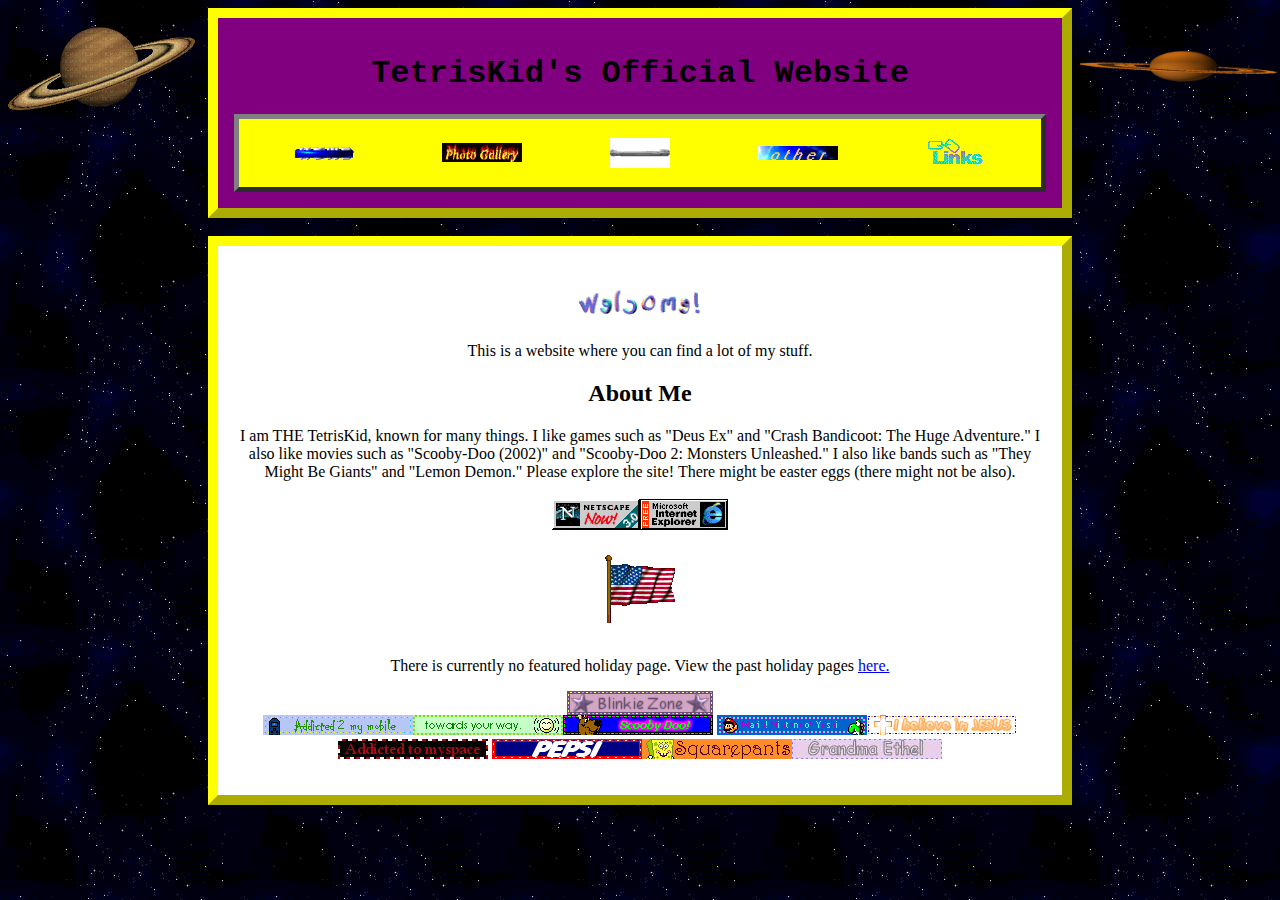
==== index.html @ 178a56a8 "Updated holidays" ====
<html>
	<head>
		<title>TetrisKid's Home Page</title>
		<link rel="stylesheet" href="styles.css">
		<link rel="icon" type="image/x-icon" href="icons/home.ico">
	</head>
	<body style="background-image: url('images/space.gif')">
		<div class="sidenavL">
			<img src="images/saturn.gif" width="200">
		</div>
		<div class="sidenavR">
			<img src="images/saturn2.gif" width="200">
		</div>
		<div class="lowwidth" style="border:10px; border-style:outset; border-color:#ffff00; padding: 1em; background-color:purple;">
			<h1 style="font-family:courier;" class="aligncenter"> TetrisKid's Official Website </h1>
			<table class="aligncenter" style="border:5px; border-style:outset; border-color:#808080; padding: 1em; background-color:yellow;">
				<tr>
					<td><a href="index.html"><img src="images/home2.gif" width="60"></a></td>
					<td><a href="images.html"><img src="images/gallery.gif" width="80"></a></td>
					<td><a href="sounds.html"><img src="images/audio.gif" width="60"></a></td>
					<td><a href="other.html"><img src="images/other.gif" width="80"></a></td>
					<td><a href="links.html"><img src="images/links.gif" width="60"></a></td>
				</tr>
			</table>
		</div>
		<br>
		<div class="lowwidth" style="border:10px; border-style:outset; border-color:#ffff00; padding: 1em; background-color:white;"> 
			<h2 class="aligncenter"><img src="images/welcome.gif" width="15%"></h2>
			<p class="aligncenter"> This is a website where you can find a lot of my stuff.</p>
			<h2 class="aligncenter">About Me</h2>
			<p class="aligncenter">
				I am THE TetrisKid, known for many things. I like games such as "Deus Ex" and "Crash Bandicoot: The Huge Adventure." I also 
				like movies such as "Scooby-Doo (2002)" and "Scooby-Doo 2: Monsters Unleashed." I also like bands such as "They Might Be Giants" and
				"Lemon Demon." Please explore the site! There might be easter eggs (there might not be also).<br><br>
				<img src="images/netscape.gif"><img src="images/internetexplorer.gif"><br><br>
				<img src="images/usa.gif"><br><br>
			</p>
			<p class="aligncenter">
				There is currently no featured holiday page. View the past holiday pages <a href="other.html#holiday_pages">here.</a>
			</p>
			<p class="aligncenter">
				<img src="images/blinkiezone.gif"><br>
				<img src="images/mobile.gif"><img src="images/good-vibes.gif"><img src="images/scoobydoo.gif">
				<img src="images/blinkiemario.gif"><img src="images/jesusblinkie.gif"><img src="images/blinkiemyspace.gif">
				<img src="images/blinkiepepsi.gif"><img src="images/spongebobsquarepants.gif"><img src="images/ethelsblinkie.gif">
			</p>
		</div>
	</body>
</html>
---- styles.css ----
.sidenavL {
	width: 200px; /* Set the width of the sidebar */
	position: fixed; /* Fixed Sidebar (stay in place on scroll) */
	z-index: 1; /* Stay on top */
	top: 0; /* Stay at the top */
	left: 0;
	overflow: hidden; /* Disable scroll */
	padding-top: 20px;
}
.sidenavR {
	width: 200px; /* Set the width of the sidebar */
	position: fixed; /* Fixed Sidebar (stay in place on scroll) */
	z-index: 1; /* Stay on top */
	top: 0; /* Stay at the top */
	right: 0;
	overflow: hidden; /* Disable scroll */
	padding-top: 10px;
}
.aligncenter {
	width: 100%;
	text-align: center;
}
			
.lowwidth {
	margin-left: 200px;
	margin-right: 200px;
}
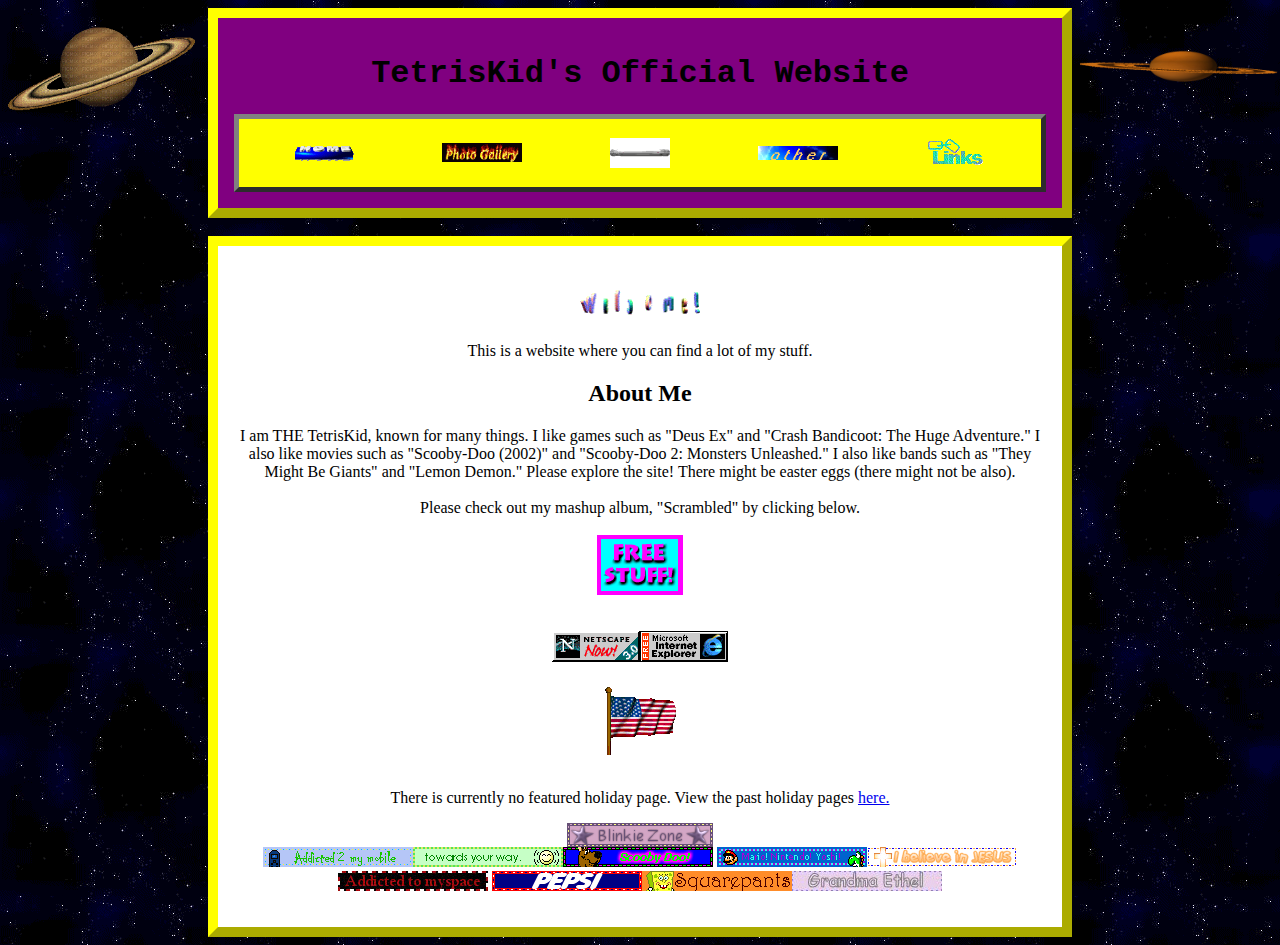
==== commit bdb71f67: "Added Scrambled info" ====
--- a/index.html
+++ b/index.html
@@ -27,11 +27,13 @@
 		<div class="lowwidth" style="border:10px; border-style:outset; border-color:#ffff00; padding: 1em; background-color:white;"> 
 			<h2 class="aligncenter"><img src="images/welcome.gif" width="15%"></h2>
 			<p class="aligncenter"> This is a website where you can find a lot of my stuff.</p>
-			<h2 class="aligncenter">About Me</h2>
+			<h2 font-family:courier; class="aligncenter">About Me</h2>
 			<p class="aligncenter">
 				I am THE TetrisKid, known for many things. I like games such as "Deus Ex" and "Crash Bandicoot: The Huge Adventure." I also 
 				like movies such as "Scooby-Doo (2002)" and "Scooby-Doo 2: Monsters Unleashed." I also like bands such as "They Might Be Giants" and
 				"Lemon Demon." Please explore the site! There might be easter eggs (there might not be also).<br><br>
+				Please check out my mashup album, "Scrambled" by clicking below.<br><br>
+				<a href="other/scrambled.html"><img src="images/click.gif"></a><br><br><br>
 				<img src="images/netscape.gif"><img src="images/internetexplorer.gif"><br><br>
 				<img src="images/usa.gif"><br><br>
 			</p>
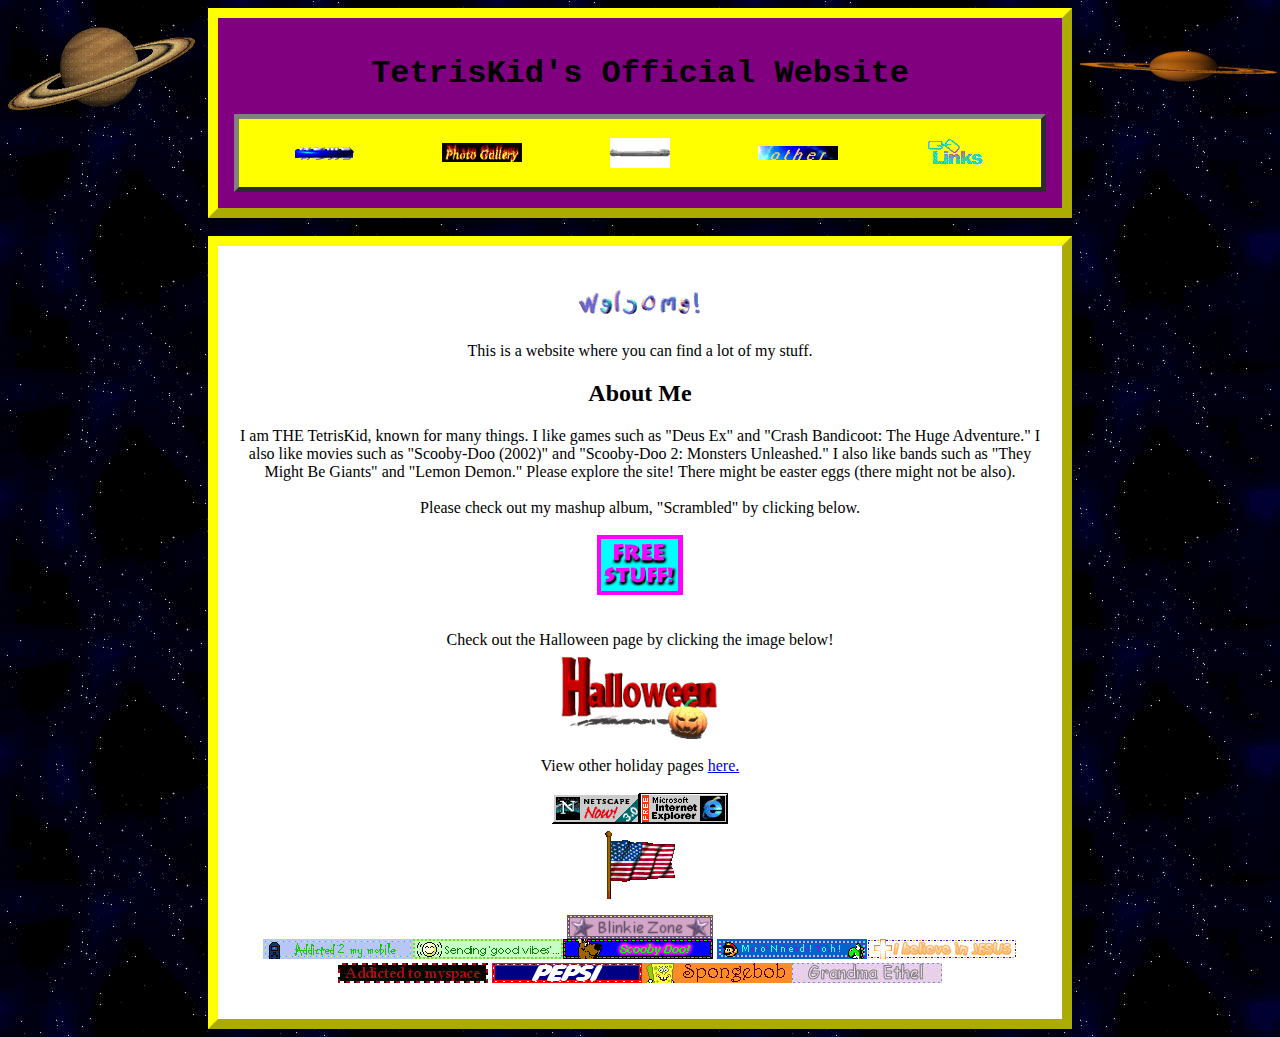
==== commit e83f5448: "Added Halloween page" ====
--- a/index.html
+++ b/index.html
@@ -34,11 +34,13 @@
 				"Lemon Demon." Please explore the site! There might be easter eggs (there might not be also).<br><br>
 				Please check out my mashup album, "Scrambled" by clicking below.<br><br>
 				<a href="other/scrambled.html"><img src="images/click.gif"></a><br><br><br>
-				<img src="images/netscape.gif"><img src="images/internetexplorer.gif"><br><br>
-				<img src="images/usa.gif"><br><br>
-			</p>
-			<p class="aligncenter">
-				There is currently no featured holiday page. View the past holiday pages <a href="other.html#holiday_pages">here.</a>
+				
+				Check out the Halloween page by clicking the image below! <br>
+				<a href="holiday/halloween/halloween.html"><img src="holiday/halloween/halloween.gif" width="20%"></a><br><br>
+				View other holiday pages <a href="other.html#holiday_pages">here.</a> <br><br>
+				
+				<img src="images/netscape.gif"><img src="images/internetexplorer.gif"><br>
+				<img src="images/usa.gif"><br>
 			</p>
 			<p class="aligncenter">
 				<img src="images/blinkiezone.gif"><br>
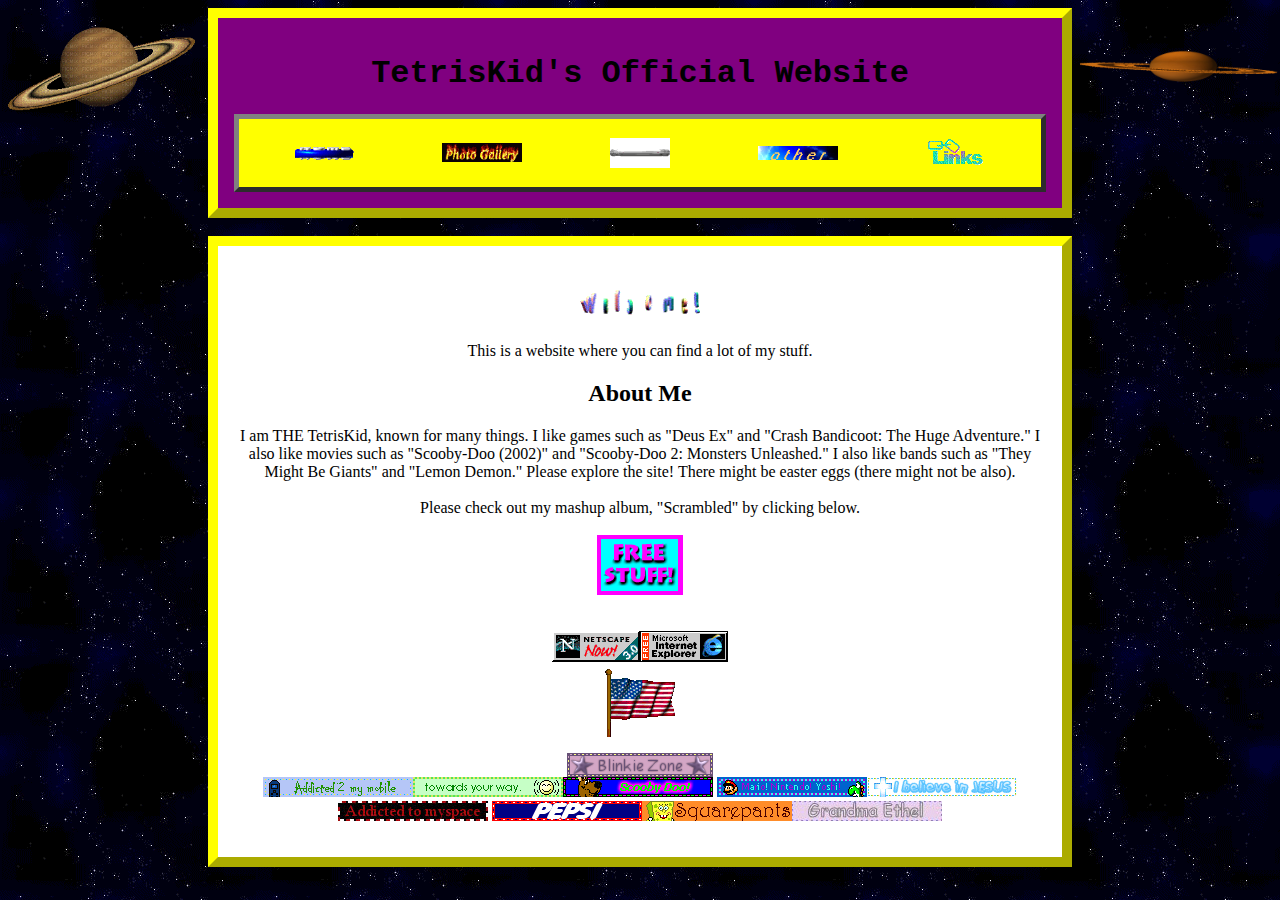
==== commit 1fd9b9f4: "Update index.html" ====
--- a/index.html
+++ b/index.html
@@ -35,10 +35,6 @@
 				Please check out my mashup album, "Scrambled" by clicking below.<br><br>
 				<a href="other/scrambled.html"><img src="images/click.gif"></a><br><br><br>
 				
-				Check out the Halloween page by clicking the image below! <br>
-				<a href="holiday/halloween/halloween.html"><img src="holiday/halloween/halloween.gif" width="20%"></a><br><br>
-				View other holiday pages <a href="other.html#holiday_pages">here.</a> <br><br>
-				
 				<img src="images/netscape.gif"><img src="images/internetexplorer.gif"><br>
 				<img src="images/usa.gif"><br>
 			</p>
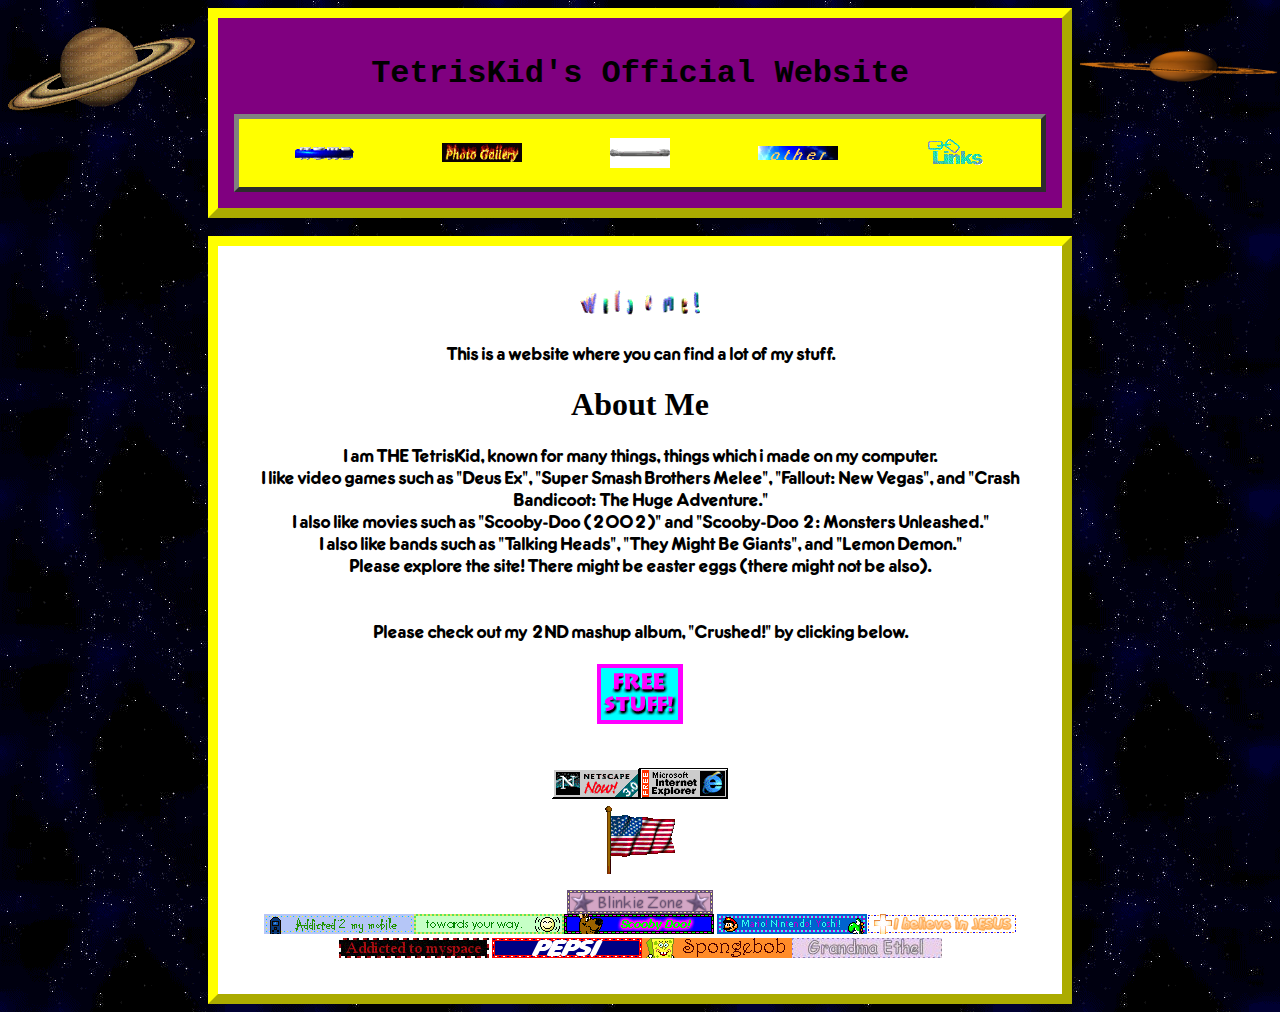
==== commit f98abac8: "Added Crushed!" ====
--- a/index.html
+++ b/index.html
@@ -27,13 +27,13 @@
 		<div class="lowwidth" style="border:10px; border-style:outset; border-color:#ffff00; padding: 1em; background-color:white;"> 
 			<h2 class="aligncenter"><img src="images/welcome.gif" width="15%"></h2>
 			<p class="aligncenter"> This is a website where you can find a lot of my stuff.</p>
-			<h2 font-family:courier; class="aligncenter">About Me</h2>
+			<h1 font-family:courier; class="aligncenter">About Me</h1>
 			<p class="aligncenter">
-				I am THE TetrisKid, known for many things. I like games such as "Deus Ex" and "Crash Bandicoot: The Huge Adventure." I also 
-				like movies such as "Scooby-Doo (2002)" and "Scooby-Doo 2: Monsters Unleashed." I also like bands such as "They Might Be Giants" and
-				"Lemon Demon." Please explore the site! There might be easter eggs (there might not be also).<br><br>
-				Please check out my mashup album, "Scrambled" by clicking below.<br><br>
-				<a href="other/scrambled.html"><img src="images/click.gif"></a><br><br><br>
+				I am THE TetrisKid, known for many things, things which i made on my computer.<br>I like video games such as "Deus Ex", "Super Smash Brothers Melee", "Fallout: New Vegas", and "Crash Bandicoot: The Huge Adventure."<br>
+				I also like movies such as "Scooby-Doo (2002)" and "Scooby-Doo 2: Monsters Unleashed."<br> I also like bands such as "Talking Heads", "They Might Be Giants", and
+				"Lemon Demon."<br> Please explore the site! There might be easter eggs (there might not be also).<br><br><br>
+				Please check out my 2ND mashup album, "Crushed!" by clicking below.<br><br>
+				<a href="other/crushed.html"><img src="images/click.gif"></a><br><br><br>
 				
 				<img src="images/netscape.gif"><img src="images/internetexplorer.gif"><br>
 				<img src="images/usa.gif"><br>
--- a/styles.css
+++ b/styles.css
@@ -24,4 +24,8 @@
 .lowwidth {
 	margin-left: 200px;
 	margin-right: 200px;
-}+}
+
+@font-face { font-family: frankfurter; src: url('OPTIFrankfurter-Medium.otf'); }
+
+	p { font-family:frankfurter }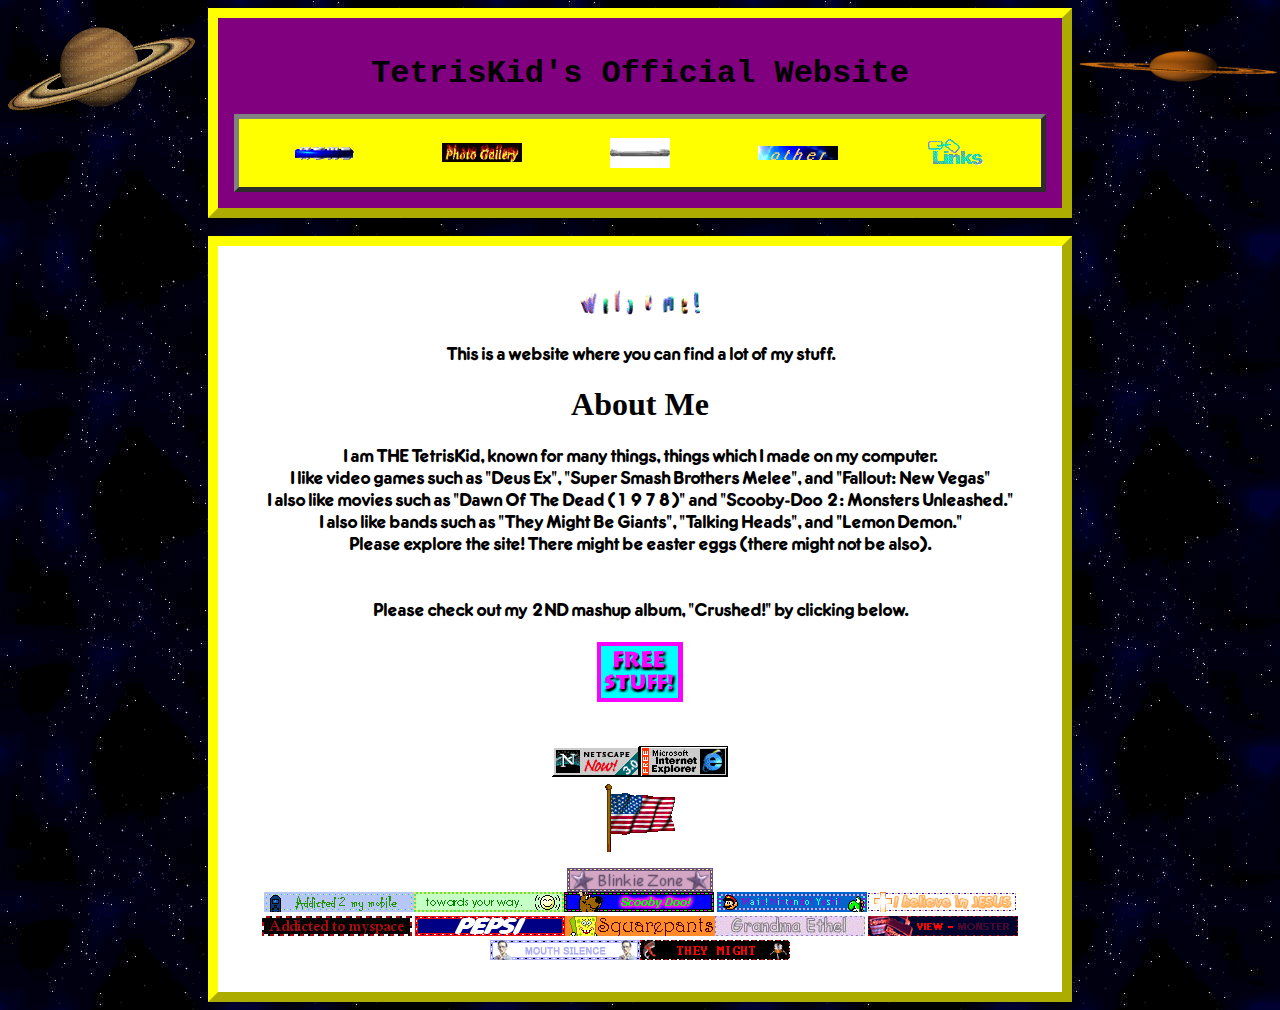
==== commit c3a783a5: "Minor changes" ====
--- a/index.html
+++ b/index.html
@@ -29,8 +29,8 @@
 			<p class="aligncenter"> This is a website where you can find a lot of my stuff.</p>
 			<h1 font-family:courier; class="aligncenter">About Me</h1>
 			<p class="aligncenter">
-				I am THE TetrisKid, known for many things, things which i made on my computer.<br>I like video games such as "Deus Ex", "Super Smash Brothers Melee", "Fallout: New Vegas", and "Crash Bandicoot: The Huge Adventure."<br>
-				I also like movies such as "Scooby-Doo (2002)" and "Scooby-Doo 2: Monsters Unleashed."<br> I also like bands such as "Talking Heads", "They Might Be Giants", and
+				I am THE TetrisKid, known for many things, things which I made on my computer.<br>I like video games such as "Deus Ex", "Super Smash Brothers Melee", and "Fallout: New Vegas"<br>
+				I also like movies such as "Dawn Of The Dead (1978)" and "Scooby-Doo 2: Monsters Unleashed."<br> I also like bands such as "They Might Be Giants", "Talking Heads", and
 				"Lemon Demon."<br> Please explore the site! There might be easter eggs (there might not be also).<br><br><br>
 				Please check out my 2ND mashup album, "Crushed!" by clicking below.<br><br>
 				<a href="other/crushed.html"><img src="images/click.gif"></a><br><br><br>
@@ -43,6 +43,7 @@
 				<img src="images/mobile.gif"><img src="images/good-vibes.gif"><img src="images/scoobydoo.gif">
 				<img src="images/blinkiemario.gif"><img src="images/jesusblinkie.gif"><img src="images/blinkiemyspace.gif">
 				<img src="images/blinkiepepsi.gif"><img src="images/spongebobsquarepants.gif"><img src="images/ethelsblinkie.gif">
+				<img src="images/vm_banner.gif"><img src="images/spindash_silence.gif"><img src="images/4-A18.gif">
 			</p>
 		</div>
 	</body>
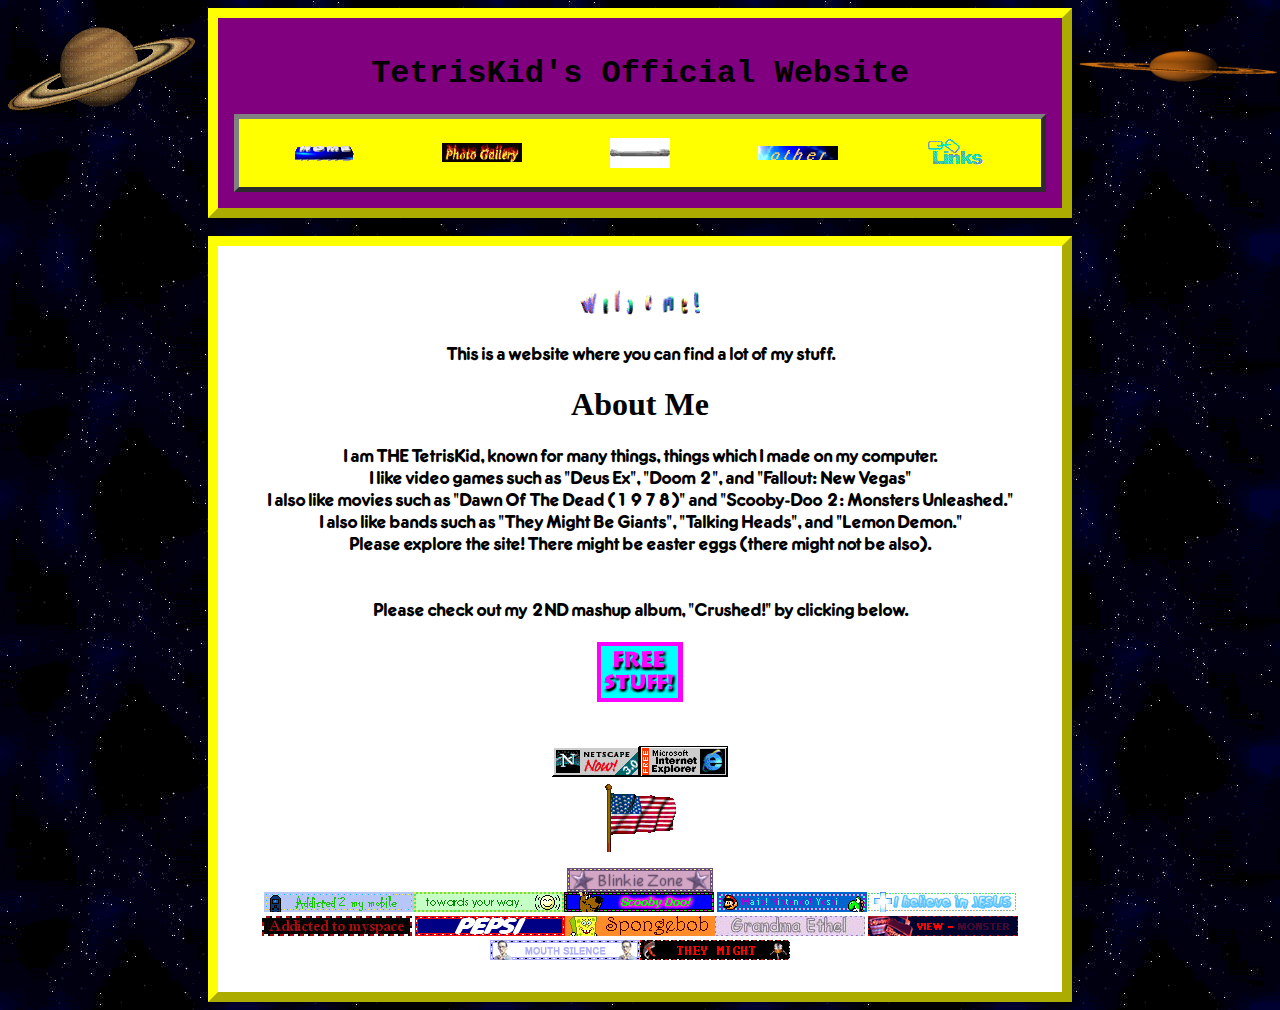
==== commit ac6eb80f: "Minor updates" ====
--- a/index.html
+++ b/index.html
@@ -29,7 +29,7 @@
 			<p class="aligncenter"> This is a website where you can find a lot of my stuff.</p>
 			<h1 font-family:courier; class="aligncenter">About Me</h1>
 			<p class="aligncenter">
-				I am THE TetrisKid, known for many things, things which I made on my computer.<br>I like video games such as "Deus Ex", "Super Smash Brothers Melee", and "Fallout: New Vegas"<br>
+				I am THE TetrisKid, known for many things, things which I made on my computer.<br>I like video games such as "Deus Ex", "Doom 2", and "Fallout: New Vegas"<br>
 				I also like movies such as "Dawn Of The Dead (1978)" and "Scooby-Doo 2: Monsters Unleashed."<br> I also like bands such as "They Might Be Giants", "Talking Heads", and
 				"Lemon Demon."<br> Please explore the site! There might be easter eggs (there might not be also).<br><br><br>
 				Please check out my 2ND mashup album, "Crushed!" by clicking below.<br><br>
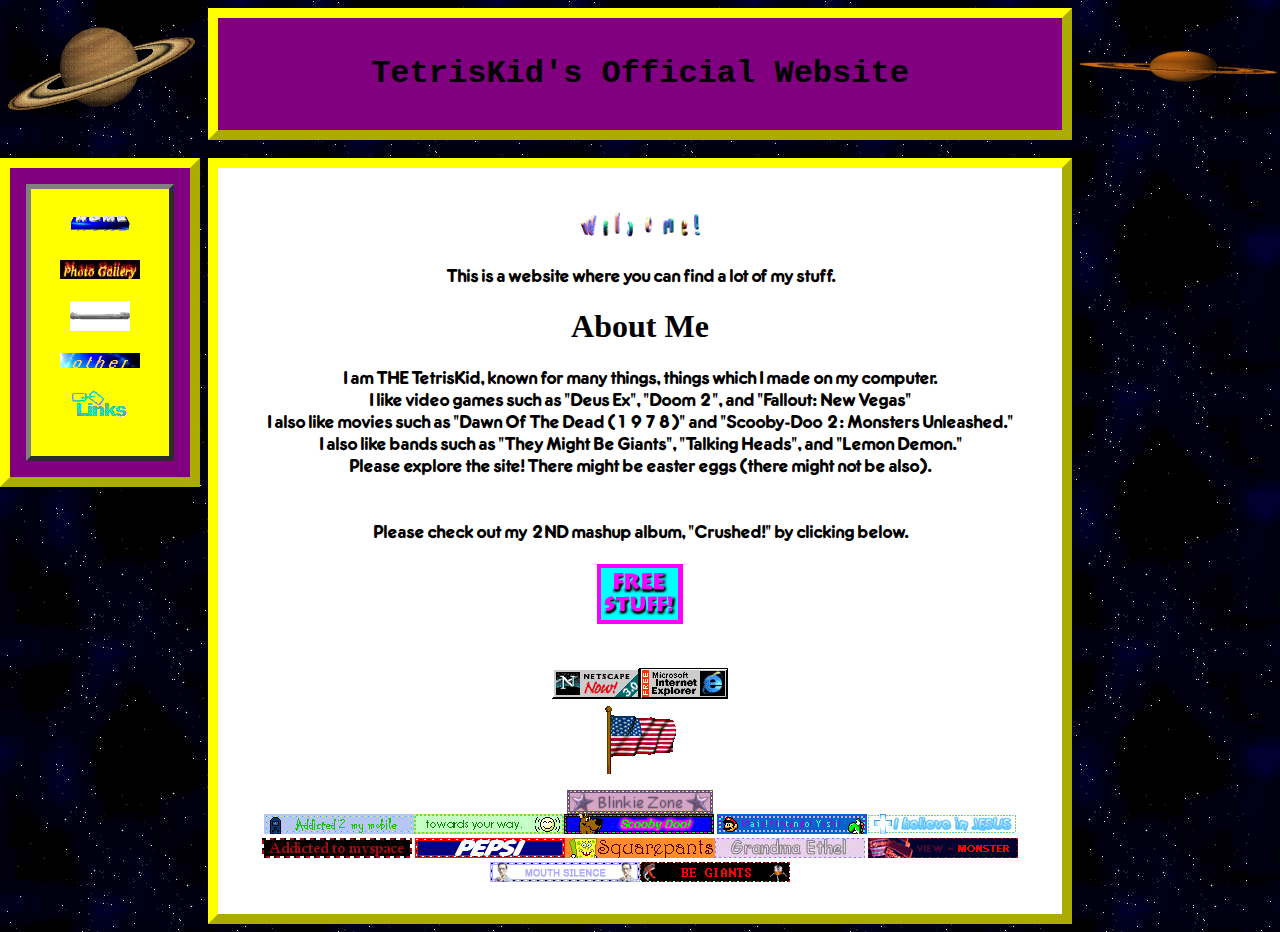
==== commit 231e662e: "Moved navigation to the side" ====
--- a/index.html
+++ b/index.html
@@ -7,21 +7,21 @@
 	<body style="background-image: url('images/space.gif')">
 		<div class="sidenavL">
 			<img src="images/saturn.gif" width="200">
+			<div style="border:10px; border-style:outset; border-color:#ffff00; margin-top:44px; padding: 1em; background-color:purple;">
+				<table class="aligncenter" style="border:5px; border-style:outset; border-color:#808080; padding: 1em; background-color:yellow;">
+					<tr><td><a href="index.html"><img src="images/home2.gif" width="60"></a><br><br></td></tr>
+					<tr><td><a href="images.html"><img src="images/gallery.gif" width="80"></a><br><br></td></tr>
+					<tr><td><a href="sounds.html"><img src="images/audio.gif" width="60"></a><br><br></td></tr>
+					<tr><td><a href="other.html"><img src="images/other.gif" width="80"></a><br><br></td></tr>
+					<tr><td><a href="links.html"><img src="images/links.gif" width="60"></a><br><br></td></tr>
+				</table>
+			</div>
 		</div>
 		<div class="sidenavR">
 			<img src="images/saturn2.gif" width="200">
 		</div>
 		<div class="lowwidth" style="border:10px; border-style:outset; border-color:#ffff00; padding: 1em; background-color:purple;">
 			<h1 style="font-family:courier;" class="aligncenter"> TetrisKid's Official Website </h1>
-			<table class="aligncenter" style="border:5px; border-style:outset; border-color:#808080; padding: 1em; background-color:yellow;">
-				<tr>
-					<td><a href="index.html"><img src="images/home2.gif" width="60"></a></td>
-					<td><a href="images.html"><img src="images/gallery.gif" width="80"></a></td>
-					<td><a href="sounds.html"><img src="images/audio.gif" width="60"></a></td>
-					<td><a href="other.html"><img src="images/other.gif" width="80"></a></td>
-					<td><a href="links.html"><img src="images/links.gif" width="60"></a></td>
-				</tr>
-			</table>
 		</div>
 		<br>
 		<div class="lowwidth" style="border:10px; border-style:outset; border-color:#ffff00; padding: 1em; background-color:white;"> 
